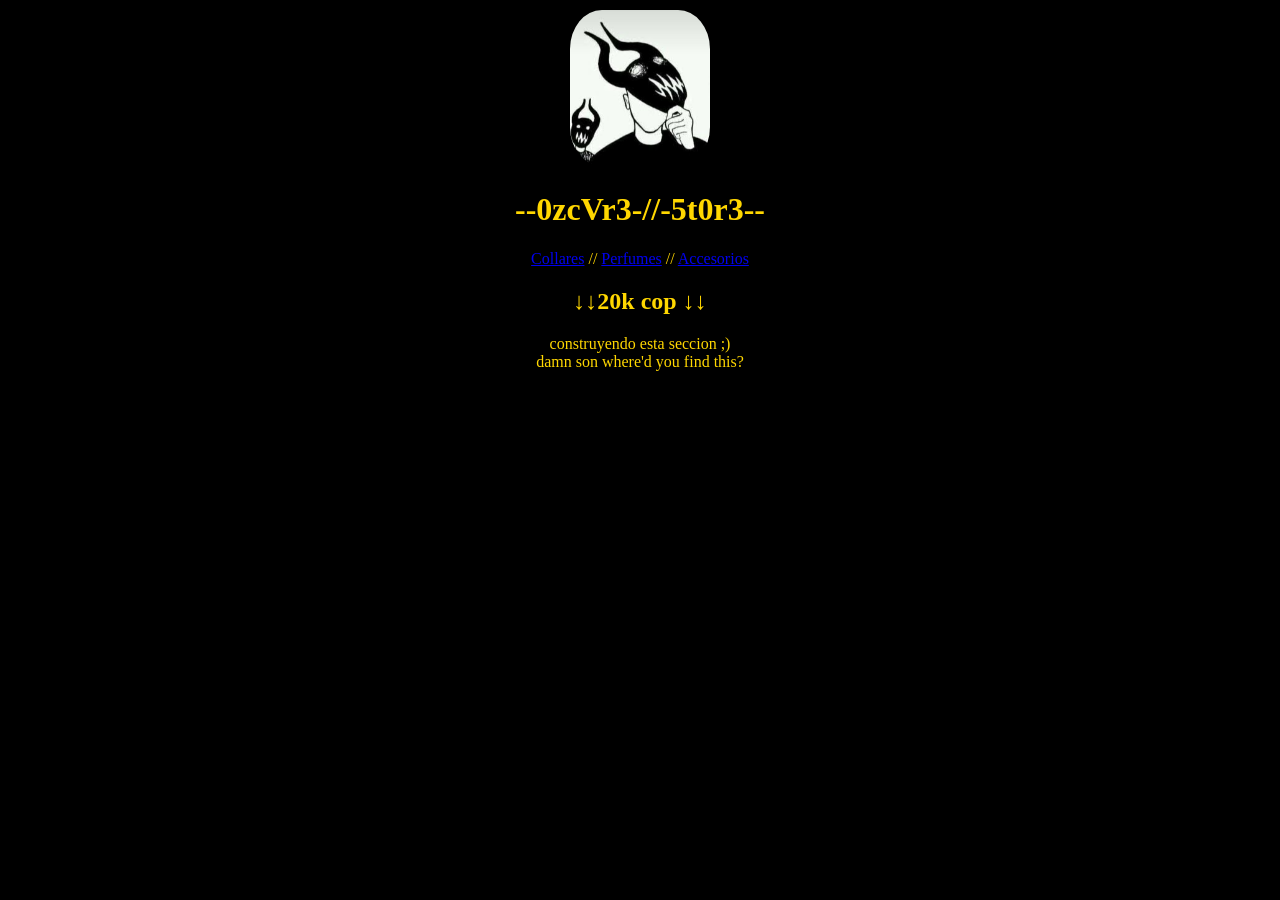
==== accesorios.html @ 984b0590 "added page of parfums and accesories" ====
<!DOCTYPE html>
<html lang="es"><head><meta http-equiv="Content-Type" content="text/html; charset=UTF-8">
    <!--Import css-->
    <link type="text/css" rel="stylesheet" href="./links-Card_files/Stylesheet.css" media="screen,projection">
    <!--Import Google Icon Font-->
<!--Let browser know website is optimized for mobile-->
    <meta name="viewport" content="width=device-width, initial-scale=1.0">
    
    <meta http-equiv="X-UA-Compatible" content="IE=edge">
    <meta name="viewport" content="width=device-width, initial-scale=1.0">
    <title>0zcure stor3</title>
</head>
<!--Crear Titulo en head-->
<body>
<img width="20%" src="./links-Card_files/logo.png" alt="imagen de logo" class="responsive border circular_image">
<h1 class="gold-font">--0zcVr3-//-5t0r3--</h1>
<span class="">
    <a href="index.html">Collares</a> // <a href="parfum.html">Perfumes</a> // <a href="accesorios.html">Accesorios</a>
    <h2>↓↓20k cop ↓↓</h2>
</span>
    

    <div><div>

        construyendo esta seccion ;)

    </div></div>
    damn son where'd you find this?
    <br>
<a href="https://www.instagram.com/sabasramirez_/">
    <img width="20px" ="links-Card_files/instagram-new-2016.png" class="responsive border circular_image " alt="">
</a>
<br>
 <!--JavaScript at end of body for optimized loading-->
 <script type="text/javascript" src="./links-Card_files/javascript.js.descarga">
  
 </script>

</body></html>
---- links-Card_files/Stylesheet.css ----
.circular_image{
    border-radius: 50%;
}

body{
    font: 'Overlock';
    font-family: 'Overlock';
    background: black;
    margin: auto;
    width: 80%;
    padding: 10px;
    color: gold;
    text-align: center;
}

.app{
     width: 13%;
     height: 13%;
 }

.border{
     border-radius: 25%;
     max-width: 33%;
    height: auto;
}

.border:hover{
    
        box-shadow: 5px 5px 25px 1px rgba(0,0,0,0.25);
        transform:scale(1.25);
    
}

.responsive {
    padding: 0 6px;
    float: center;
    width: 13.6%;
  }
  
  @media only screen and (max-width: 700px){
    .responsive {
      width: 49.99999%;
      margin: 6px 0;
    }
  }
  
  @media only screen and (max-width: 500px){
    .responsive {
      width: 100%;
    }
  }

  ul {
    list-style-type: none;
    margin: 0;
    padding: 0;
}
li {
    display: inline;
    text-emphasis-color: white;
    
}


button{
    font-family: 'Overlock';
    font-size: 24px;
    transition: 0.3s linear;
    
    padding: 14px 14px;
    margin-left: 0.5rem ;
    margin-right: 0.5rem ;
    }

    /*CUSTOM VARIABLES HERE*/
.modal { 
    position: fixed;
    top: 0;
    left: 0;
    right: 0;
    bottom: 0;
    display: flex;
    align-items: center;
    justify-content: center;
    padding: 1rem;
    background: var(--black);
    cursor: pointer;
    visibility: hidden;
    opacity: 0;
    transition: all 0.35s ease-in;
  }

  flex{
    flex-wrap: wrap;
    border: 15px white;
    justify-content: center;
  }
  
  @keyframes pulse {
    from  {box-shadow: 0 0 0 0 #22c55eb3;}
    to    {box-shadow: 0 0 0 14 #22c55e00;}
  }
  @keyframes slide {to {transform: translateX(-50%)} }
  .dot {
    width: 10px;
    height: 10px;
    border-radius:50%;
    background: #22c55e;
    animation: pulse 1.0s cubic-bezier ( 0 , 0, .35, 1) infinite;
  }
  .track {
    display: flex;
    width: max-content;
    will-change: transform;
  }
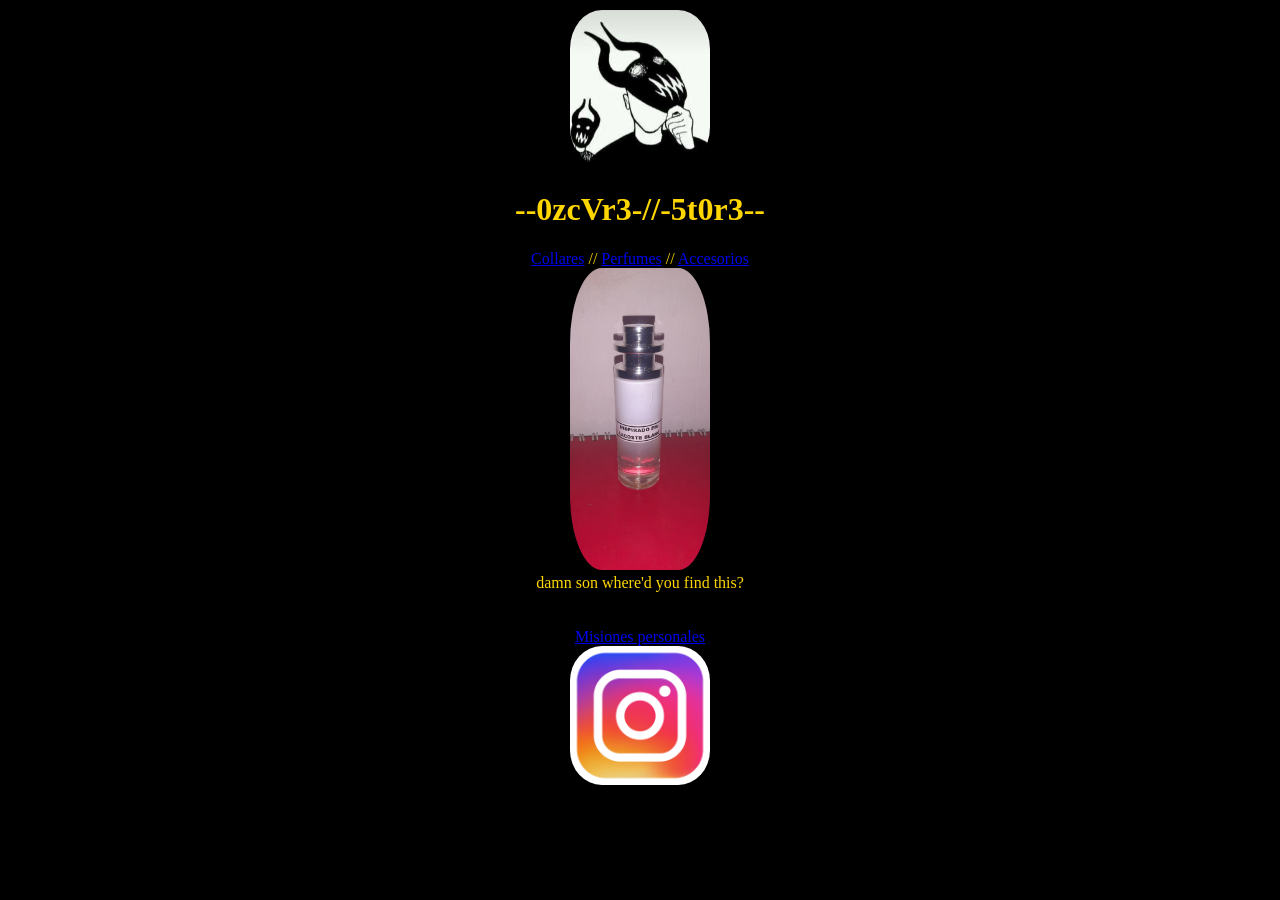
==== commit be12c3bc: "Add files via upload" ====
--- a/accesorios.html
+++ b/accesorios.html
@@ -16,24 +16,27 @@
 <h1 class="gold-font">--0zcVr3-//-5t0r3--</h1>
 <span class="">
     <a href="index.html">Collares</a> // <a href="parfum.html">Perfumes</a> // <a href="accesorios.html">Accesorios</a>
-    <h2>↓↓20k cop ↓↓</h2>
 </span>
     
 
     <div><div>
-
-        construyendo esta seccion ;)
+        
+        <a id="miLink" href="https://www.instagram.com/sabasramirez_/">
+        <img class="responsive border circular_image" src="./links-Card_files/drops/perfumes/Lacoste Montblanc.jpg" alt="Rappier Sword">
+        </a> 
 
     </div></div>
     damn son where'd you find this?
+    <br><br><br>
+    <a href="Misiones.html">Misiones personales</a>
     <br>
-<a href="https://www.instagram.com/sabasramirez_/">
-    <img width="20px" ="links-Card_files/instagram-new-2016.png" class="responsive border circular_image " alt="">
+<a id="miLink">
+    <img width="20px" src="links-Card_files/instagram-new-2016.png" class="responsive border circular_image " alt="">
 </a>
 <br>
  <!--JavaScript at end of body for optimized loading-->
- <script type="text/javascript" src="./links-Card_files/javascript.js.descarga">
-  
+ <script type="text/javascript" src="./links-Card_files/javascript.js">
+     
  </script>
 
 </body></html>
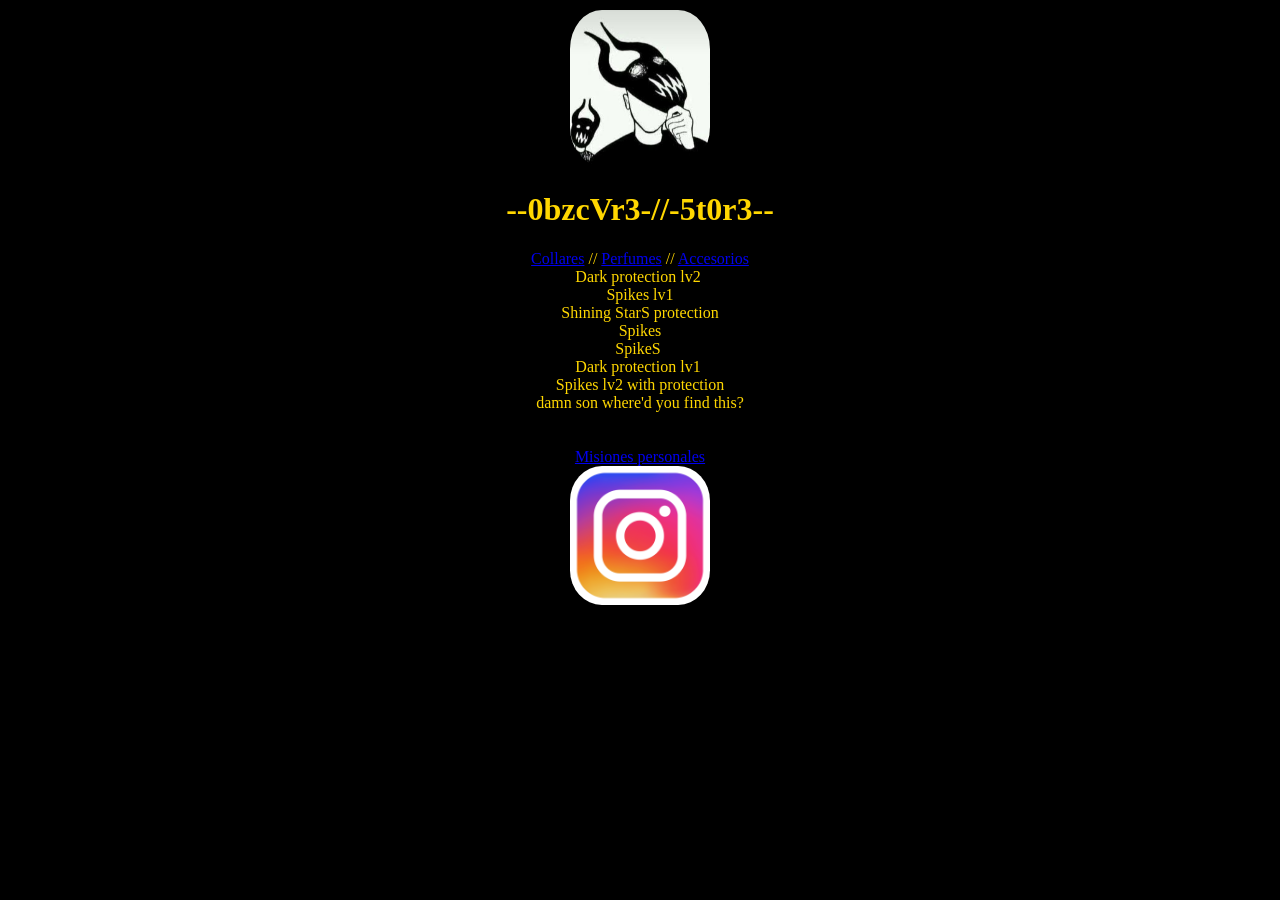
==== commit eb343cd2: "Add files via upload" ====
--- a/accesorios.html
+++ b/accesorios.html
@@ -8,24 +8,30 @@
     
     <meta http-equiv="X-UA-Compatible" content="IE=edge">
     <meta name="viewport" content="width=device-width, initial-scale=1.0">
-    <title>0zcure stor3</title>
+    <title>0bzcure stor3</title>
 </head>
 <!--Crear Titulo en head-->
 <body>
 <img width="20%" src="./links-Card_files/logo.png" alt="imagen de logo" class="responsive border circular_image">
-<h1 class="gold-font">--0zcVr3-//-5t0r3--</h1>
+<h1 class="gold-font slide-to-left ">--0bzcVr3-//-5t0r3--</h1>
 <span class="">
     <a href="index.html">Collares</a> // <a href="parfum.html">Perfumes</a> // <a href="accesorios.html">Accesorios</a>
 </span>
     
 
-    <div><div>
-        
-        <a id="miLink" href="https://www.instagram.com/sabasramirez_/">
-        <img class="responsive border circular_image" src="./links-Card_files/drops/perfumes/Lacoste Montblanc.jpg" alt="Rappier Sword">
-        </a> 
+<div class="scene slide-in">
+<div class="ring">
+<div style="--i:0"> Dark protection lv2 <a href="https://www.instagram.com/sabasramirez_/"><img src="links-Card_files/manillas/1.jpg" width="100px" alt=""></a></div>
+<div style="--i:1"> Spikes lv1<a href="https://www.instagram.com/sabasramirez_/"><img src="links-Card_files/manillas/2.jpg" width="100px" alt=""></a></div>
+<div style="--i:2">Shining StarS protection<a href="https://www.instagram.com/sabasramirez_/"><img src="links-Card_files/manillas/3.jpg" width="100px" alt=""></a></div>
+<div style="--i:3">Spikes<a href="https://www.instagram.com/sabasramirez_/"><img src="links-Card_files/manillas/4.jpg" width="100px" alt=""></a></div>
+<div style="--i:4">SpikeS <a href="https://www.instagram.com/sabasramirez_/"><img src="links-Card_files/manillas/5.jpg" width="100px" alt=""></a></div>
+<div style="--i:5">Dark protection lv1 <a href="https://www.instagram.com/sabasramirez_/"><img src="links-Card_files/manillas/6.jpg" width="100px" alt=""></a></div>
+<div style="--i:7">Spikes lv2 with protection<a href="https://www.instagram.com/sabasramirez_/"><img src="links-Card_files/manillas/7.jpg" width="100px" alt=""></a></div>
+</div>
+</div>
 
-    </div></div>
+
     damn son where'd you find this?
     <br><br><br>
     <a href="Misiones.html">Misiones personales</a>
